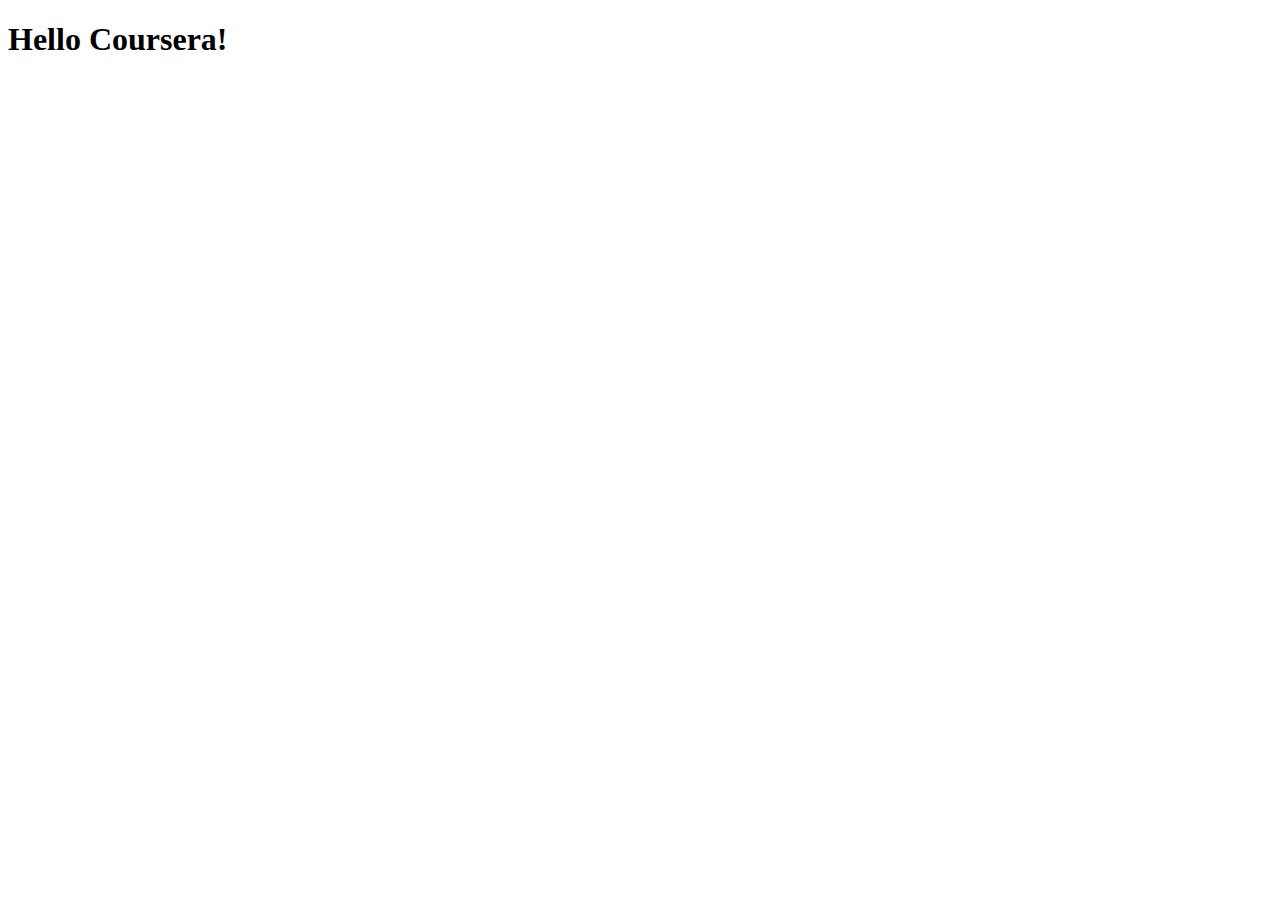
==== module3-sol/index.html @ 4b013b62 "My module #3 solution" ====
<!doctype html>
<html lang="en">
  <head>
    <meta charset="utf-8">
    <meta http-equiv="X-UA-Compatible" content="IE=edge">
    <meta name="viewport" content="width=device-width, initial-scale=1">

    <!-- HTML5 shim and Respond.js for IE8 support of HTML5 elements and media queries -->
    <!-- WARNING: Respond.js doesn't work if you view the page via file:// -->
    <!--[if lt IE 9]>
      <script src="https://oss.maxcdn.com/html5shiv/3.7.2/html5shiv.min.js"></script>
      <script src="https://oss.maxcdn.com/respond/1.4.2/respond.min.js"></script>
    <![endif]-->

    <title>Module #3 Solution</title>
    <link rel="stylesheet" href="css/bootstrap.min.css">
    <link rel="stylesheet" href="css/styles.css">
  </head>
<body>

  <h1>Hello Coursera!</h1>

  <!-- jQuery (Bootstrap JS plugins depend on it) -->
  <script src="js/jquery-1.11.3.min.js"></script>
  <script src="js/bootstrap.min.js"></script>
  <script src="js/script.js"></script>
</body>
</html>
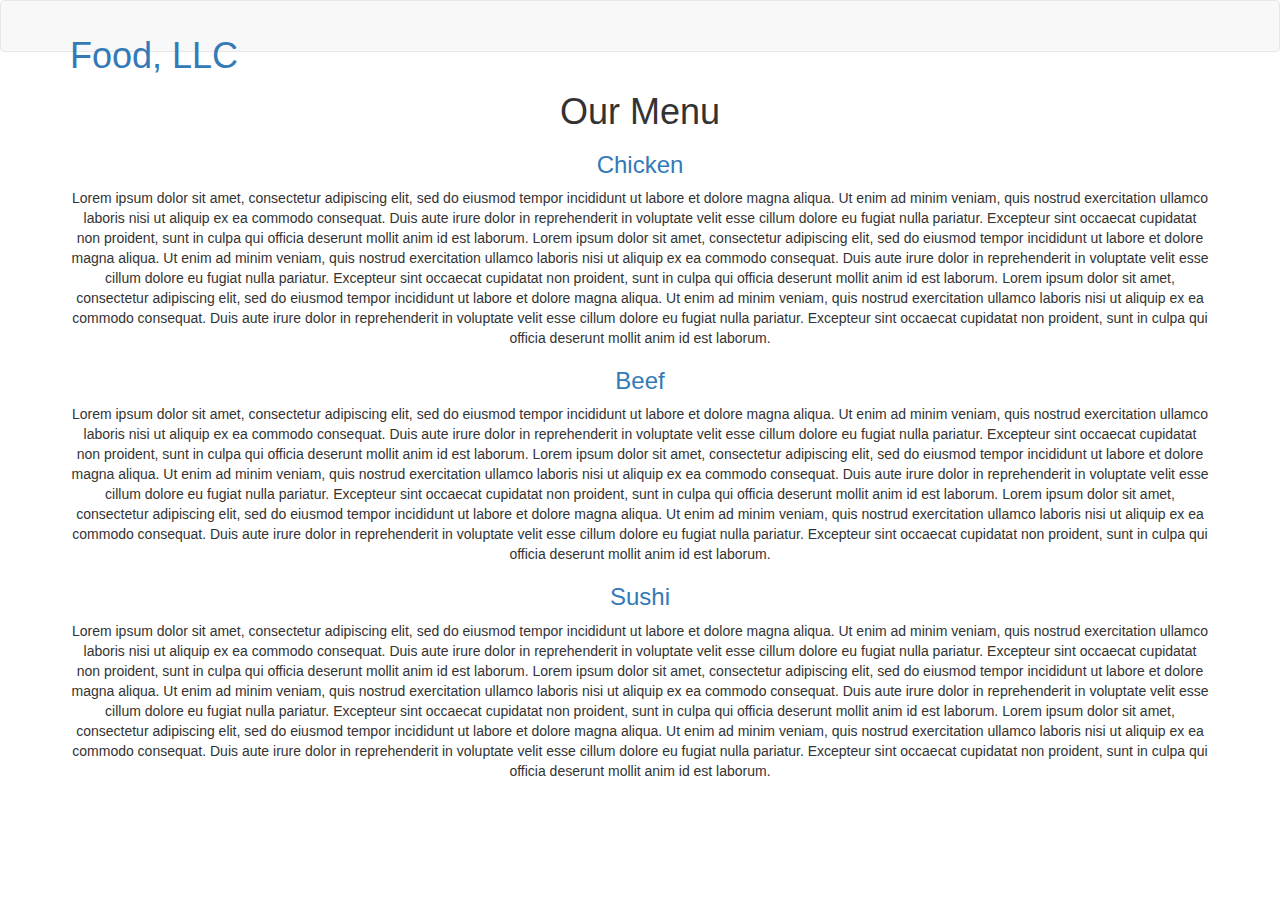
==== commit 46a65408: "My module #3 solution" ====
--- a/module3-sol/index.html
+++ b/module3-sol/index.html
@@ -14,11 +14,108 @@
 
     <title>Module #3 Solution</title>
     <link rel="stylesheet" href="css/bootstrap.min.css">
-    <link rel="stylesheet" href="css/styles.css">
+    <link rel="stylesheet" href="css/style.css">
+    <link href='https://fonts.googleapis.com/css?family=Oxygen:400,300,700' rel='stylesheet' type='text/css'>
   </head>
 <body>
 
-  <h1>Hello Coursera!</h1>
+<header>
+  <nav id="header-nav" class="navbar navbar-default">
+    <div class="container">
+      <div class="navbar-header">
+        <div class="navbar-brand">
+          <a href="index.html"><h1>Food, LLC</h1></a>
+        </div>
+        <button type="button" class="navbar-toggle collapsed" data-toggle="collapse" data-target="#collapsable-nav" aria-expanded="false">
+          <span class="sr-only">Toggle navigation</span>
+          <span class="icon-bar"></span>
+          <span class="icon-bar"></span>
+          <span class="icon-bar"></span>
+        </button>
+      </div>
+
+      <div id="collapsable-nav" class="collapse navbar-collapse">
+        <ul id="nav-list" class="nav navbar-nav navbar-right visible-xs">
+          <li>
+            <a href="#ch">Chicken</a>
+          </li>
+          <li>
+            <a href="#be">Beef</a></a>
+          </li>
+          <li>
+            <a href="#su">Sushi</a></a>
+          </li>
+        </ul><!-- #nav-list -->
+      </div><!-- .collapse .navbar-collapse -->
+    </div><!-- .container -->
+  </nav><!-- #header-nav -->
+</header>
+
+<div id="main-content" class="container">
+  <div class="row">
+  <div class="col-xs-12">
+    <div class="menu-text text-center">
+    <h1>Our Menu</h1>
+    <h3><a id="ch">Chicken</a></h3>
+    <span>
+      Lorem ipsum dolor sit amet, consectetur adipiscing elit, sed do eiusmod tempor incididunt
+    ut labore et dolore magna aliqua. Ut enim ad minim veniam, quis nostrud exercitation ullamco
+    laboris nisi ut aliquip ex ea commodo consequat. Duis aute irure dolor in reprehenderit
+    in voluptate velit esse cillum dolore eu fugiat nulla pariatur. Excepteur sint occaecat
+    cupidatat non proident, sunt in culpa qui officia deserunt mollit anim id est laborum.
+    Lorem ipsum dolor sit amet, consectetur adipiscing elit, sed do eiusmod tempor incididunt
+    ut labore et dolore magna aliqua. Ut enim ad minim veniam, quis nostrud exercitation ullamco
+    laboris nisi ut aliquip ex ea commodo consequat. Duis aute irure dolor in reprehenderit
+    in voluptate velit esse cillum dolore eu fugiat nulla pariatur. Excepteur sint occaecat
+    cupidatat non proident, sunt in culpa qui officia deserunt mollit anim id est laborum.
+    Lorem ipsum dolor sit amet, consectetur adipiscing elit, sed do eiusmod tempor incididunt
+    ut labore et dolore magna aliqua. Ut enim ad minim veniam, quis nostrud exercitation ullamco
+    laboris nisi ut aliquip ex ea commodo consequat. Duis aute irure dolor in reprehenderit
+    in voluptate velit esse cillum dolore eu fugiat nulla pariatur. Excepteur sint occaecat
+    cupidatat non proident, sunt in culpa qui officia deserunt mollit anim id est laborum.
+    </span></div>
+      <div class="menu-text text-center">
+      <h3><a id="be">Beef</a></h3>
+    <span>
+      Lorem ipsum dolor sit amet, consectetur adipiscing elit, sed do eiusmod tempor incididunt
+    ut labore et dolore magna aliqua. Ut enim ad minim veniam, quis nostrud exercitation ullamco
+    laboris nisi ut aliquip ex ea commodo consequat. Duis aute irure dolor in reprehenderit
+    in voluptate velit esse cillum dolore eu fugiat nulla pariatur. Excepteur sint occaecat
+    cupidatat non proident, sunt in culpa qui officia deserunt mollit anim id est laborum.
+    Lorem ipsum dolor sit amet, consectetur adipiscing elit, sed do eiusmod tempor incididunt
+    ut labore et dolore magna aliqua. Ut enim ad minim veniam, quis nostrud exercitation ullamco
+    laboris nisi ut aliquip ex ea commodo consequat. Duis aute irure dolor in reprehenderit
+    in voluptate velit esse cillum dolore eu fugiat nulla pariatur. Excepteur sint occaecat
+    cupidatat non proident, sunt in culpa qui officia deserunt mollit anim id est laborum.
+    Lorem ipsum dolor sit amet, consectetur adipiscing elit, sed do eiusmod tempor incididunt
+    ut labore et dolore magna aliqua. Ut enim ad minim veniam, quis nostrud exercitation ullamco
+    laboris nisi ut aliquip ex ea commodo consequat. Duis aute irure dolor in reprehenderit
+    in voluptate velit esse cillum dolore eu fugiat nulla pariatur. Excepteur sint occaecat
+    cupidatat non proident, sunt in culpa qui officia deserunt mollit anim id est laborum.
+    </span></div>
+    <div class="menu-text text-center">
+      <h3><a id="su">Sushi</a></h3>
+    <span>
+      Lorem ipsum dolor sit amet, consectetur adipiscing elit, sed do eiusmod tempor incididunt
+    ut labore et dolore magna aliqua. Ut enim ad minim veniam, quis nostrud exercitation ullamco
+    laboris nisi ut aliquip ex ea commodo consequat. Duis aute irure dolor in reprehenderit
+    in voluptate velit esse cillum dolore eu fugiat nulla pariatur. Excepteur sint occaecat
+    cupidatat non proident, sunt in culpa qui officia deserunt mollit anim id est laborum.
+    Lorem ipsum dolor sit amet, consectetur adipiscing elit, sed do eiusmod tempor incididunt
+    ut labore et dolore magna aliqua. Ut enim ad minim veniam, quis nostrud exercitation ullamco
+    laboris nisi ut aliquip ex ea commodo consequat. Duis aute irure dolor in reprehenderit
+    in voluptate velit esse cillum dolore eu fugiat nulla pariatur. Excepteur sint occaecat
+    cupidatat non proident, sunt in culpa qui officia deserunt mollit anim id est laborum.
+    Lorem ipsum dolor sit amet, consectetur adipiscing elit, sed do eiusmod tempor incididunt
+    ut labore et dolore magna aliqua. Ut enim ad minim veniam, quis nostrud exercitation ullamco
+    laboris nisi ut aliquip ex ea commodo consequat. Duis aute irure dolor in reprehenderit
+    in voluptate velit esse cillum dolore eu fugiat nulla pariatur. Excepteur sint occaecat
+    cupidatat non proident, sunt in culpa qui officia deserunt mollit anim id est laborum.
+    </span>
+    </div>
+  </div>
+  </div>
+</div>
 
   <!-- jQuery (Bootstrap JS plugins depend on it) -->
   <script src="js/jquery-1.11.3.min.js"></script>
